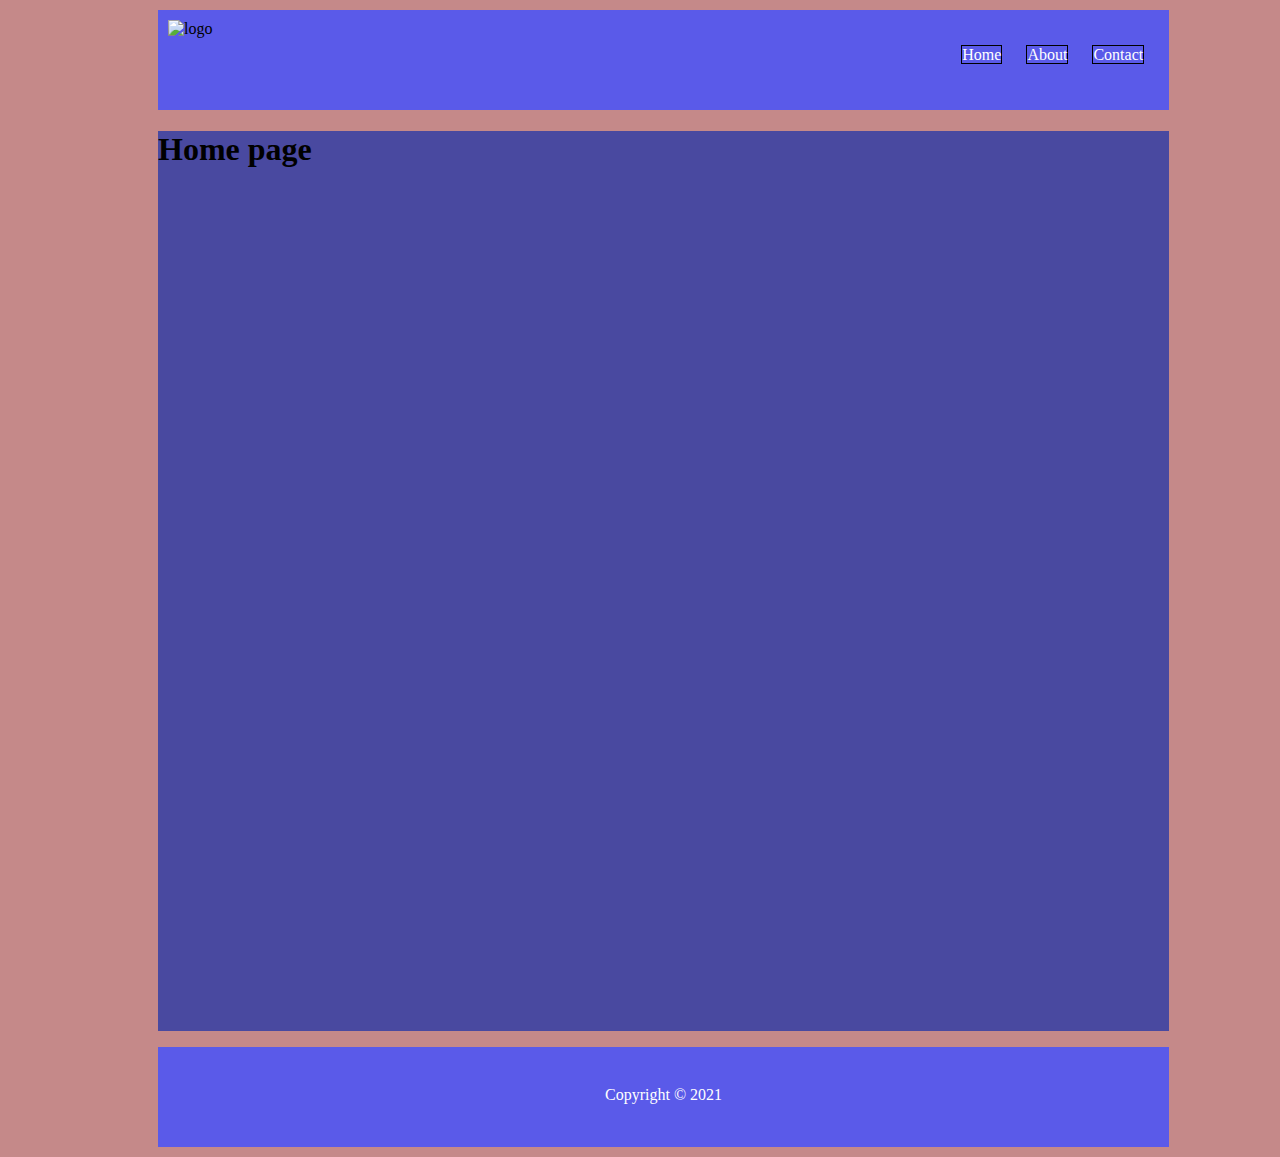
==== index.html @ 3ce5bfbe "initial" ====
<!DOCTYPE html>
<html lang="en">
<head>
    <meta charset="UTF-8">
    <meta http-equiv="X-UA-Compatible" content="IE=edge">
    <meta name="viewport" content="width=device-width, initial-scale=1.0">
    <title>Task#2</title>
    <link rel="stylesheet" href="style.css">
</head>
<body>
    <!--header-->
    <section class="header">
        <div class="logo">
            <img src="img/logo.png" alt="logo">
        </div>

        <div class="nav">
            <ul>
                <li><a href="index.html">Home</a></li>
                <li><a href="about.html">About</a></li>
                <li><a href="contact.html">Contact</a></li>
            </ul>
        </div>
    </section>
    <!--header End-->
    
    <!--Main-->
    <div class="main">
        <h1>Home page</h1>
    </div>
    <!--Main End-->

    <!--Footer-->
    <section class="footer">
        <p>
            Copyright &copy; 2021
        </p>
    </section>
    <!--Footer End-->
    
</body>
</html>
---- style.css ----
html{
    box-sizing: border-box;
}
body{
    background-color: rgb(197, 137, 137);
}

.header, .main, .footer{
    margin: 10px 150px;
    width: 80%;
}
/* Header */
.header{
    height: 100px;
    background-color: rgb(90, 90, 233);
    margin: 10px 150px;
    overflow: hidden;
    
}

.logo img{
    height: 80px;
    width: 150px;
    margin: 10px;
    float: left;
}

.nav {
    float: right;
    margin: 20px;
}

.nav ul li{
    list-style: none;
    display: inline;
    margin-right: 20px;
}

.nav ul li:last-child{
    margin-right: 5px;
}

.nav ul li a{
    text-decoration: none;
    color: #fff;
    border: 1px solid black;
}


.nav ul li a:hover{
    background-color:#fff;
    color: black;
}
/* Header END */
.main{
    background-color: rgb(73, 73, 160);
    height: 100vh;
}

.footer{
    height: 100px;
    background-color: rgb(90, 90, 233);   
    
}

.footer p{
    color: #fff;
    text-align: center;
    line-height: 6em;
}
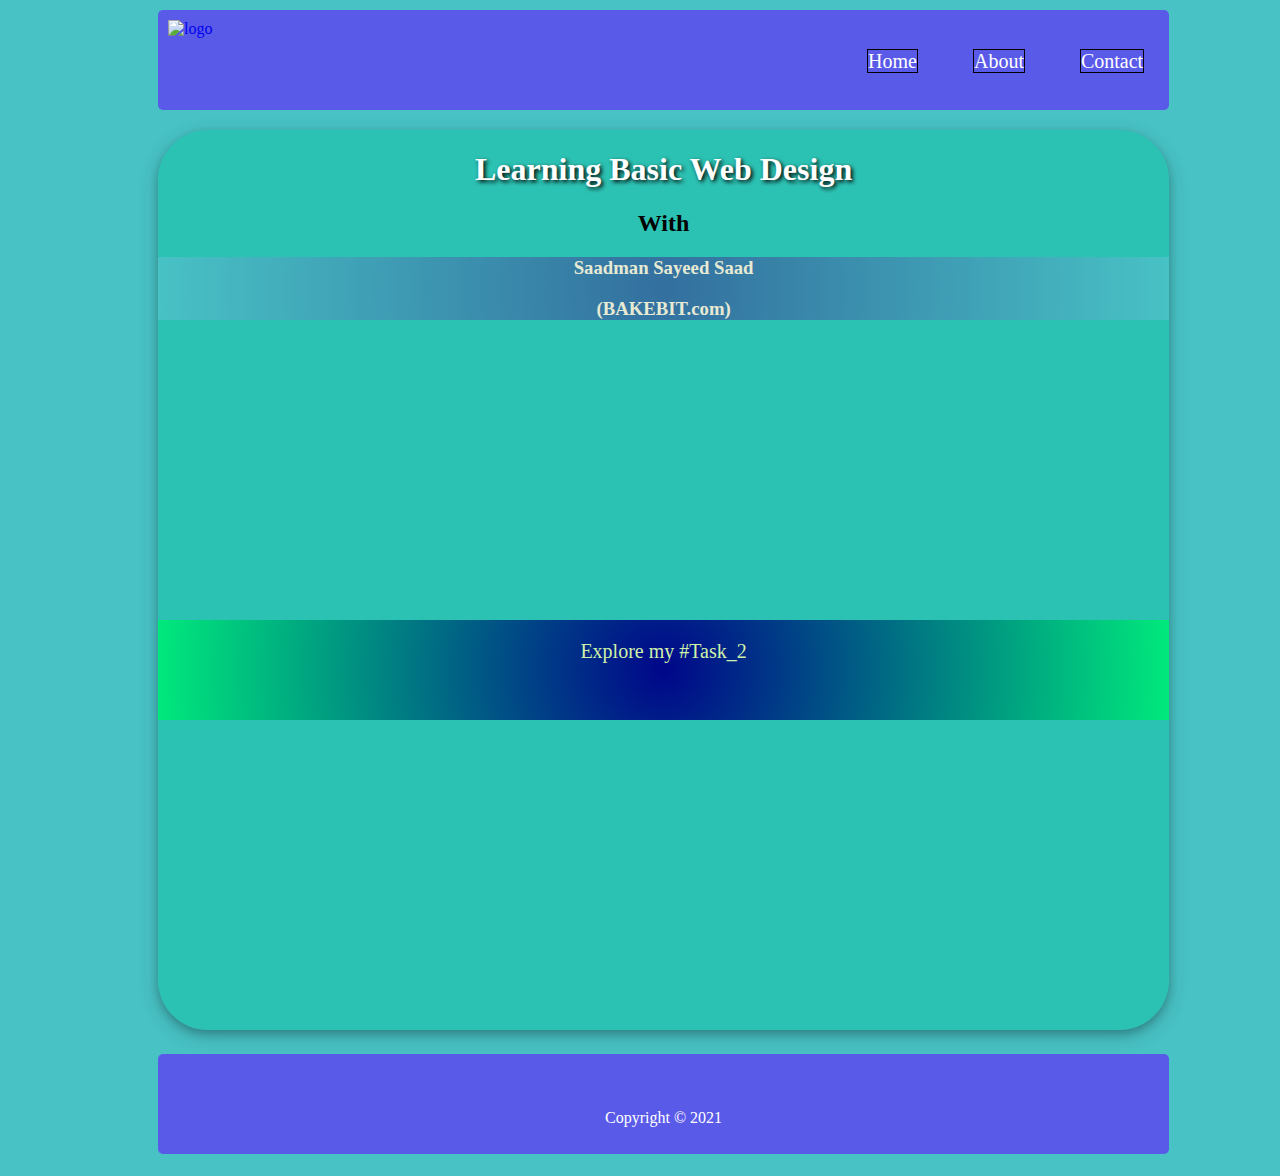
==== commit 4bffc607: "Update index.html" ====
--- a/index.html
+++ b/index.html
@@ -4,19 +4,21 @@
     <meta charset="UTF-8">
     <meta http-equiv="X-UA-Compatible" content="IE=edge">
     <meta name="viewport" content="width=device-width, initial-scale=1.0">
-    <title>Task#2</title>
+    <title>learning-with-bakebit</title>
     <link rel="stylesheet" href="style.css">
 </head>
 <body>
     <!--header-->
     <section class="header">
         <div class="logo">
-            <img src="img/logo.png" alt="logo">
+            <a href="index.html">
+                <img src="img/logo.png" alt="logo">
+            </a>
         </div>
 
         <div class="nav">
             <ul>
-                <li><a href="index.html">Home</a></li>
+                <li><a href="home.html">Home</a></li>
                 <li><a href="about.html">About</a></li>
                 <li><a href="contact.html">Contact</a></li>
             </ul>
@@ -26,7 +28,18 @@
     
     <!--Main-->
     <div class="main">
-        <h1>Home page</h1>
+        <h1> Learning Basic Web Design </h1>
+        <h2> With</h2>
+        <h3>  Saadman Sayeed Saad <p>(BAKEBIT.com)</p> </h3>
+        
+
+        <div class="hw">
+            <a href="home.html">
+                <p>
+                    Explore my #Task_2
+                </p>
+            </a>
+        </div>
     </div>
     <!--Main End-->
 
@@ -39,4 +52,4 @@
     <!--Footer End-->
     
 </body>
-</html>+</html>
--- a/style.css
+++ b/style.css
@@ -2,12 +2,14 @@
     box-sizing: border-box;
 }
 body{
-    background-color: rgb(197, 137, 137);
+    background-color: #48C2C5;
+    
 }
 
 .header, .main, .footer{
     margin: 10px 150px;
     width: 80%;
+    border-radius: 5px;
 }
 /* Header */
 .header{
@@ -28,12 +30,13 @@
 .nav {
     float: right;
     margin: 20px;
+    font-size: 20px;
 }
 
 .nav ul li{
     list-style: none;
     display: inline;
-    margin-right: 20px;
+    margin-right: 50px;
 }
 
 .nav ul li:last-child{
@@ -50,21 +53,140 @@
 .nav ul li a:hover{
     background-color:#fff;
     color: black;
+    transition: .5s;
 }
 /* Header END */
+
+/* Main */
+
 .main{
-    background-color: rgb(73, 73, 160);
+    background-color: #09C19E70;
     height: 100vh;
+    display: inline-block;
+    text-align: center;
+    border-radius: 50px ;
+    overflow:auto;
+    box-shadow: 0 4px 8px 0 rgba(0, 0, 0, 0.2), 0 6px 20px 0 rgba(0, 0, 0, 0.19);
 }
+.main h1{
+    color: #fff;
+    text-shadow: 2px 2px 4px #000000;
+}
+.main h3{
+    color: #E7EAD3;
+    background-image: radial-gradient(circle,#336F9F,#48C2C5);
+}
+.main_child1, .main_child2, .main_child3, .main_child4{
+    margin-top: 100px;
+    margin-left: 50px;
+    border-radius: 30px;
+}
+
+.main_child1{
+    width: 400px;
+    height: 500px;
+    background-color: #FFCC69;
+    float: left;   
+    display: inline;
+    
+}
+.nested_child1{
+    height: 300px;
+    width: 400px;
+    background-color: #21A7EF;
+    margin-top: 50px;
+    
+}
+.main_child2{
+    background-color: #E18288;
+    width: 400px;
+    height: 500px;
+    border: 1px solid #5A5AE9;
+    float: left;
+}
+.main_child3{
+    background-color: #79DB90;
+    width: 400px;
+    height: 500px;
+    border: 1px solid #fff;
+    float: left;
+}
+.main_child4{
+    width: 80%;
+    height: 150px;    
+    border: 1px solid #FFCC69;
+    background-color: #7676cf;
+    float: left;
+    margin-left: 100px;
+    margin-top: 50px;
+    color: #fff;
+}
+
+/* Main END */
+
+/* hw */
+.hw{
+    background-color: #336F9F;
+    height: 100px;
+    width: 100%;
+    margin-top: 300px;
+    background-image: radial-gradient(circle,#00068A,#00E97C);
+}
+.hw a{
+    color: #CFF2AA;
+    text-decoration: none;
+    text-align: left;
+    font-size: 20px;
+    display: inline-block;
+}
+
+.hw a:hover{
+    color: #FACE39;
+    background-color: #2F377A;
+    transition: .5s;
+}
+/* hw END */
+
+/* about */
+.about{
+    width: 90%;
+    height: 250px;
+    border-radius: 9px;
+    margin-left: 5%;
+    margin-top: 100px;
+    overflow: auto;
+    background-image: linear-gradient(to bottom right, #21D2FF,#A236FF);
+    box-shadow: 10px 10px 5px #2c756c;
+}
+/* about END */
+
+/* contact */
+.contact{
+    height: 300px;
+    width: 90%;
+    background-color: #225D78;
+    /* box-shadow: 10px 10px 5px rgb(117, 112, 112); */
+    box-shadow: 0 4px 8px 0 rgba(0, 0, 0, 0.2), 0 6px 20px 0 rgba(0, 0, 0, 0.19);
+    border-radius: 10px;
+    margin-left: 5%;
+    margin-top: 50px;
+    overflow: auto;
+    color: #D3ECF2;
+}
+/* contact END */
+
+/* Footer */
 
 .footer{
     height: 100px;
     background-color: rgb(90, 90, 233);   
-    
+    display: inline-block;
+    overflow: hidden;
 }
 
 .footer p{
     color: #fff;
     text-align: center;
     line-height: 6em;
-}+}
+/* Footer END */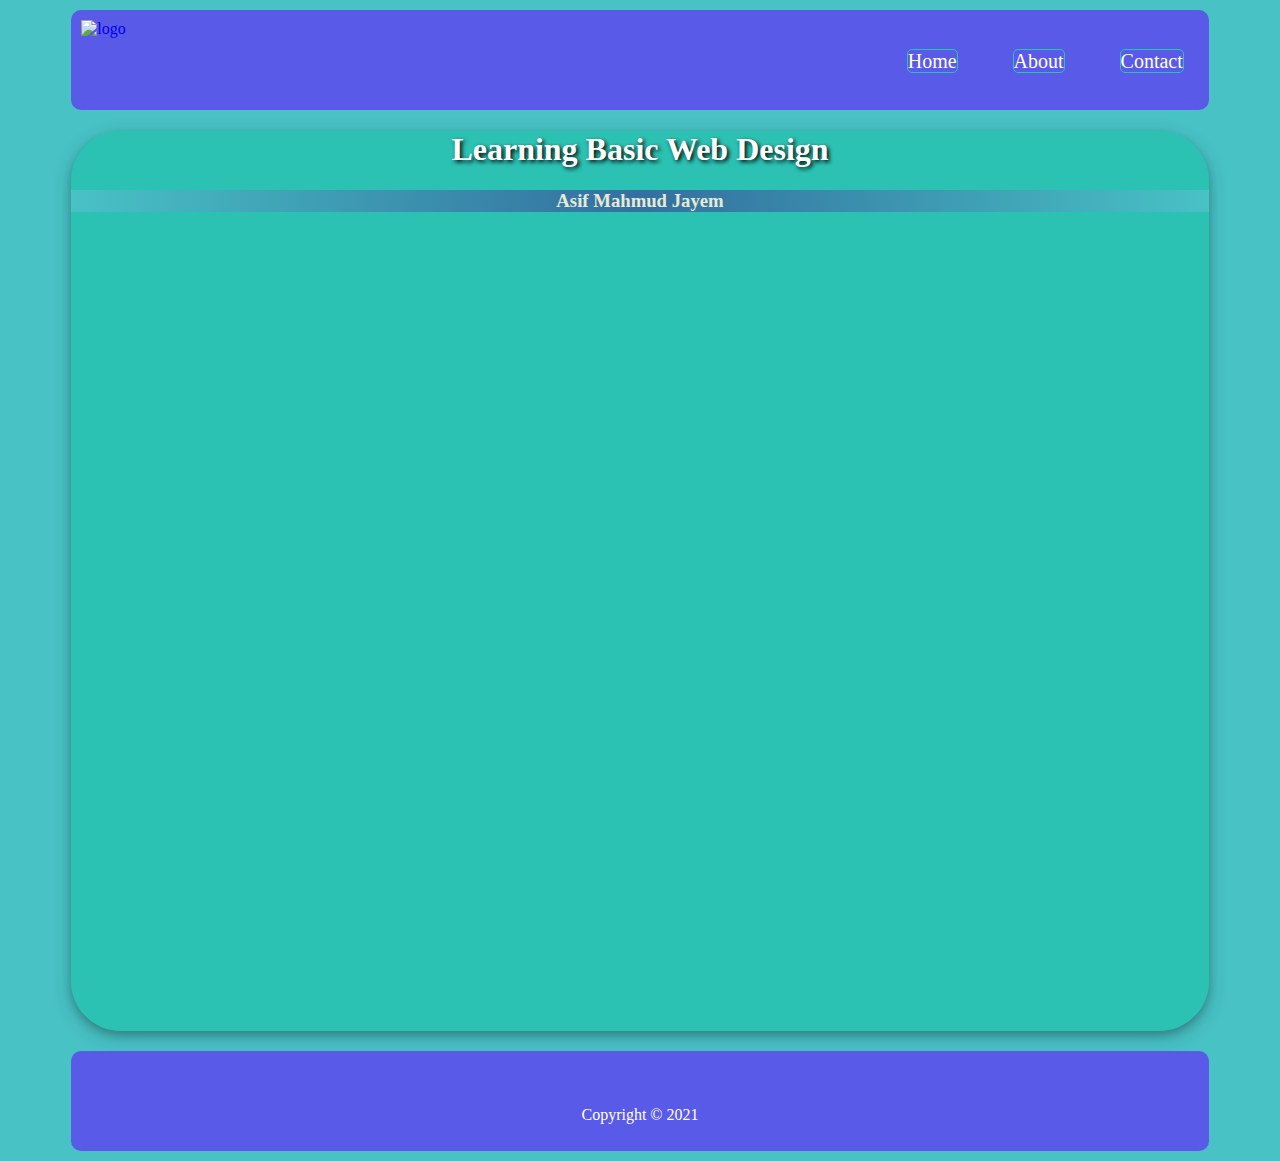
==== commit bc636830: "task_3" ====
--- a/index.html
+++ b/index.html
@@ -4,7 +4,7 @@
     <meta charset="UTF-8">
     <meta http-equiv="X-UA-Compatible" content="IE=edge">
     <meta name="viewport" content="width=device-width, initial-scale=1.0">
-    <title>learning-with-bakebit</title>
+    <title>Index</title>
     <link rel="stylesheet" href="style.css">
 </head>
 <body>
@@ -29,17 +29,14 @@
     <!--Main-->
     <div class="main">
         <h1> Learning Basic Web Design </h1>
-        <h2> With</h2>
-        <h3>  Saadman Sayeed Saad <p>(BAKEBIT.com)</p> </h3>
+        
+        <h3>  Asif Mahmud Jayem </h3>
         
 
-        <div class="hw">
-            <a href="home.html">
-                <p>
-                    Explore my #Task_2
-                </p>
-            </a>
-        </div>
+        <!-- <div class="hw">
+            
+                
+        </div> -->
     </div>
     <!--Main End-->
 
@@ -52,4 +49,4 @@
     <!--Footer End-->
     
 </body>
-</html>
+</html>--- a/style.css
+++ b/style.css
@@ -1,3 +1,7 @@
+@import url('https://fonts.googleapis.com/css2?family=Dancing+Script:wght@500&display=swap');
+
+@import url('https://fonts.googleapis.com/css2?family=Fascinate&display=swap');
+
 html{
     box-sizing: border-box;
 }
@@ -6,18 +10,21 @@
     
 }
 
-.header, .main, .footer{
-    margin: 10px 150px;
-    width: 80%;
-    border-radius: 5px;
+.common{
+    background-color: #09C19E70;
+    display: inline-block;
+    border-radius: 50px ;
+    overflow:auto;
+    box-shadow: 0 4px 8px 0 rgba(0, 0, 0, 0.2), 0 6px 20px 0 rgba(0, 0, 0, 0.19);
 }
 /* Header */
 .header{
     height: 100px;
     background-color: rgb(90, 90, 233);
-    margin: 10px 150px;
+    margin: 10px auto;
     overflow: hidden;
-    
+    width: 90%;
+    border-radius: 10px;
 }
 
 .logo img{
@@ -46,7 +53,8 @@
 .nav ul li a{
     text-decoration: none;
     color: #fff;
-    border: 1px solid black;
+    border: 1px solid #2CC2B3;
+    border-radius: 5px;
 }
 
 
@@ -58,120 +66,274 @@
 /* Header END */
 
 /* Main */
-
+/* 
 .main{
     background-color: #09C19E70;
+    display: inline-block;
+    border-radius: 50px ;
+    box-shadow: 0 4px 8px 0 rgba(0, 0, 0, 0.2), 0 6px 20px 0 rgba(0, 0, 0, 0.19);
+} */
+.main{
+    width: 90%;
     height: 100vh;
-    display: inline-block;
-    text-align: center;
-    border-radius: 50px ;
-    overflow:auto;
+    margin: 20px auto;
+    background-color: #09C19E70;
+    border-radius: 50px ;
+    box-shadow: 0 4px 8px 0 rgba(0, 0, 0, 0.2), 0 6px 20px 0 rgba(0, 0, 0, 0.19);
+}
+.main_area{
+    width: 90%;
+    height: 90vh;
+    margin: 20px auto;
+    background-color: #09C19E70;
+    border-radius: 50px ;
     box-shadow: 0 4px 8px 0 rgba(0, 0, 0, 0.2), 0 6px 20px 0 rgba(0, 0, 0, 0.19);
 }
 .main h1{
     color: #fff;
     text-shadow: 2px 2px 4px #000000;
+    text-align: center;
 }
 .main h3{
     color: #E7EAD3;
     background-image: radial-gradient(circle,#336F9F,#48C2C5);
+    text-align: center;
 }
 .main_child1, .main_child2, .main_child3, .main_child4{
-    margin-top: 100px;
-    margin-left: 50px;
     border-radius: 30px;
+    text-align: center;
+    color: #13135f;
+    float: left;
+    margin: 20px ;
 }
 
 .main_child1{
     width: 400px;
     height: 500px;
     background-color: #FFCC69;
-    float: left;   
-    display: inline;
-    
 }
 .nested_child1{
     height: 300px;
-    width: 400px;
+    width: 350px;
     background-color: #21A7EF;
-    margin-top: 50px;
-    
+    margin: 20px auto;
 }
 .main_child2{
     background-color: #E18288;
     width: 400px;
     height: 500px;
     border: 1px solid #5A5AE9;
-    float: left;
 }
 .main_child3{
     background-color: #79DB90;
     width: 400px;
     height: 500px;
-    border: 1px solid #fff;
-    float: left;
+    border: 1px solid #5A5AE9;
 }
 .main_child4{
     width: 80%;
     height: 150px;    
     border: 1px solid #FFCC69;
     background-color: #7676cf;
-    float: left;
-    margin-left: 100px;
-    margin-top: 50px;
     color: #fff;
 }
 
 /* Main END */
 
-/* hw */
-.hw{
-    background-color: #336F9F;
-    height: 100px;
+/* about */
+
+.about{
+    height: 100vh;
+    width: 90%;
+    background-color: #09C19E70;
+    margin: 20px auto;
+    border-radius: 50px ;
+    box-shadow: 0 4px 8px 0 rgba(0, 0, 0, 0.2), 0 6px 20px 0 rgba(0, 0, 0, 0.19);
+}
+.about_area{
+    height: 80vh;
+    width: 90%;
+    border-radius: 10px;
+    box-shadow: 5px 10px 5px #2c756c;
+    margin: 30px auto;
+    background-color: rgb(10, 158, 158);
+    padding: 10px;
+}
+.about_image_area{
+    height: 300px;
+    width: 300px;
+    position: relative;
+    overflow: hidden;
+    margin: 15px auto;
+    border-radius: 50%;
+    border-style: circle;
+    border: 5px dotted #FFFF00;
+}
+.about_area img{
+    height: 100%;
     width: 100%;
-    margin-top: 300px;
-    background-image: radial-gradient(circle,#00068A,#00E97C);
-}
-.hw a{
-    color: #CFF2AA;
-    text-decoration: none;
-    text-align: left;
+    position: absolute;
+}
+.about_image_area::after{
+    color: #21A596;    
+    text-align: center;
+    content: "Watch me";
+    font-size: 30px;
+    height: 100%;
+    width: 100%;
+    position: absolute;
+    background-color: #5A5AE950;
+    transition: margin-top 2s, margin-left 2s;
+}
+.about_image_area:hover::after{
+    /* opacity:0; */
+    margin-top: 100%;
+    margin-left: 100%;
+}
+
+.about_h4{
+    font-family: 'Fascinate', cursive;
+    color: #FFFF00;
+    text-align: center;
+    width: 30%;
+    margin: 15px auto;
     font-size: 20px;
-    display: inline-block;
-}
-
-.hw a:hover{
-    color: #FACE39;
-    background-color: #2F377A;
-    transition: .5s;
-}
-/* hw END */
-
-/* about */
-.about{
-    width: 90%;
-    height: 250px;
-    border-radius: 9px;
-    margin-left: 5%;
-    margin-top: 100px;
-    overflow: auto;
-    background-image: linear-gradient(to bottom right, #21D2FF,#A236FF);
-    box-shadow: 10px 10px 5px #2c756c;
+}
+
+.about_p{
+    text-align: center;
+    width: 30%;
+    margin: 15px auto;
+    font-family: 'Dancing Script', cursive;
+    font-size: 20px;
+    color: white;    
+}
+.about h1{
+    color: #FFFF00;
+    text-shadow: 6px 5px 9px rgb(0, 0, 0);
+    text-align: center;
+}
+
+.button input[type="submit"]{
+    background-color: yellow;
+    color: #000;
+}
+.button{
+    text-align: center;
+    background-color: #012245;
+    border-radius: 10px;
+}
+
+.about_table{
+    margin: 20px auto;
+    width: 60%;
+    text-align: center;
+    border-collapse: collapse;
+    color: #fff;
+}
+
+.about_area td{
+    border: 1px solid #FFDE00;
+    
+}
+.about_table tr:first-child{
+    background-color: #01C0A7;
+    color: #000;
+    
+}
+.about_table tr:nth-child(2n+1):not(:first-child){
+    background-color: #05BF00;
+    color: #000;
 }
 /* about END */
 
 /* contact */
+
 .contact{
-    height: 300px;
-    width: 90%;
-    background-color: #225D78;
-    /* box-shadow: 10px 10px 5px rgb(117, 112, 112); */
-    box-shadow: 0 4px 8px 0 rgba(0, 0, 0, 0.2), 0 6px 20px 0 rgba(0, 0, 0, 0.19);
-    border-radius: 10px;
+    width: 90%;
+    background-color: #09C19E70;
+    box-shadow: 0 4px 8px 0 rgba(0, 0, 0, 0.2), 0 6px 20px 0 rgba(0, 0, 0, 0.19);
+    border-radius: 50px;
     margin-left: 5%;
     margin-top: 50px;
+    margin-bottom: 90px;
     overflow: auto;
     color: #D3ECF2;
+    text-align: center;
+    
+}
+.contact h1{
+    color: #fff;
+    text-shadow: 2px 2px 4px #000000;
+    text-align: center;
+}
+.form_table{
+    margin: 20px auto;
+    border: 1px solid #48C2C570;
+    padding: 50px;
+    font-size: 25px;
+    background-color:#237faa;
+    box-shadow: 0 4px 8px 0 rgba(0, 0, 0, 0.2), 0 6px 20px 0 rgba(0, 0, 0, 0.19);
+  
+}
+.social{
+    color: #fff;
+}
+.form_table td{
+    padding: 20px 0px 10px 50px;
+    text-align: left;
+}
+
+.twitter:hover{
+    color: #4EB8ED;
+    border: 1px solid ;
+    border-radius: 20px;
+    background-color: #fff;
+}
+.facebook:hover{
+    color: #526FA4;
+    border: 1px solid ;
+    border-radius: 20px;
+    background-color: #fff;
+}
+.linkedin:hover{
+    color: #3C86AD;
+    border: 1px solid ;
+    border-radius: 20px;
+    background-color: #fff;
+}
+.youtube:hover{
+    color: #BB413F;
+    background-color: #fff;
+    border: 1px solid ;
+    border-radius: 20px;
+}
+input{
+    border-width: 2px;
+    border: 1px solid #48C2C5;
+}
+input[type="submit"]{
+    text-align: center;
+    margin: 10px auto;
+    background-color: #7676CF;
+    color: #fff;
+    height: 50px;
+    width: 150px;
+    border-radius: 10px;
+    border: 1px solid #2CC2B3;
+    cursor: pointer;
+}
+input[type="submit"]:hover{
+    background-color: #48C2C5;
+    transition: .5s;
+    border: 1px solid #5A5AE9;
+}
+
+.map iframe{
+    margin: 20px auto;
+    height: 500px;
+    width: 90%;
+    border-radius: 30px;
 }
 /* contact END */
 
@@ -179,9 +341,11 @@
 
 .footer{
     height: 100px;
-    background-color: rgb(90, 90, 233);   
-    display: inline-block;
+    background-color: rgb(90, 90, 233);
+    margin: 10px auto;
     overflow: hidden;
+    width: 90%;
+    border-radius: 10px;
 }
 
 .footer p{
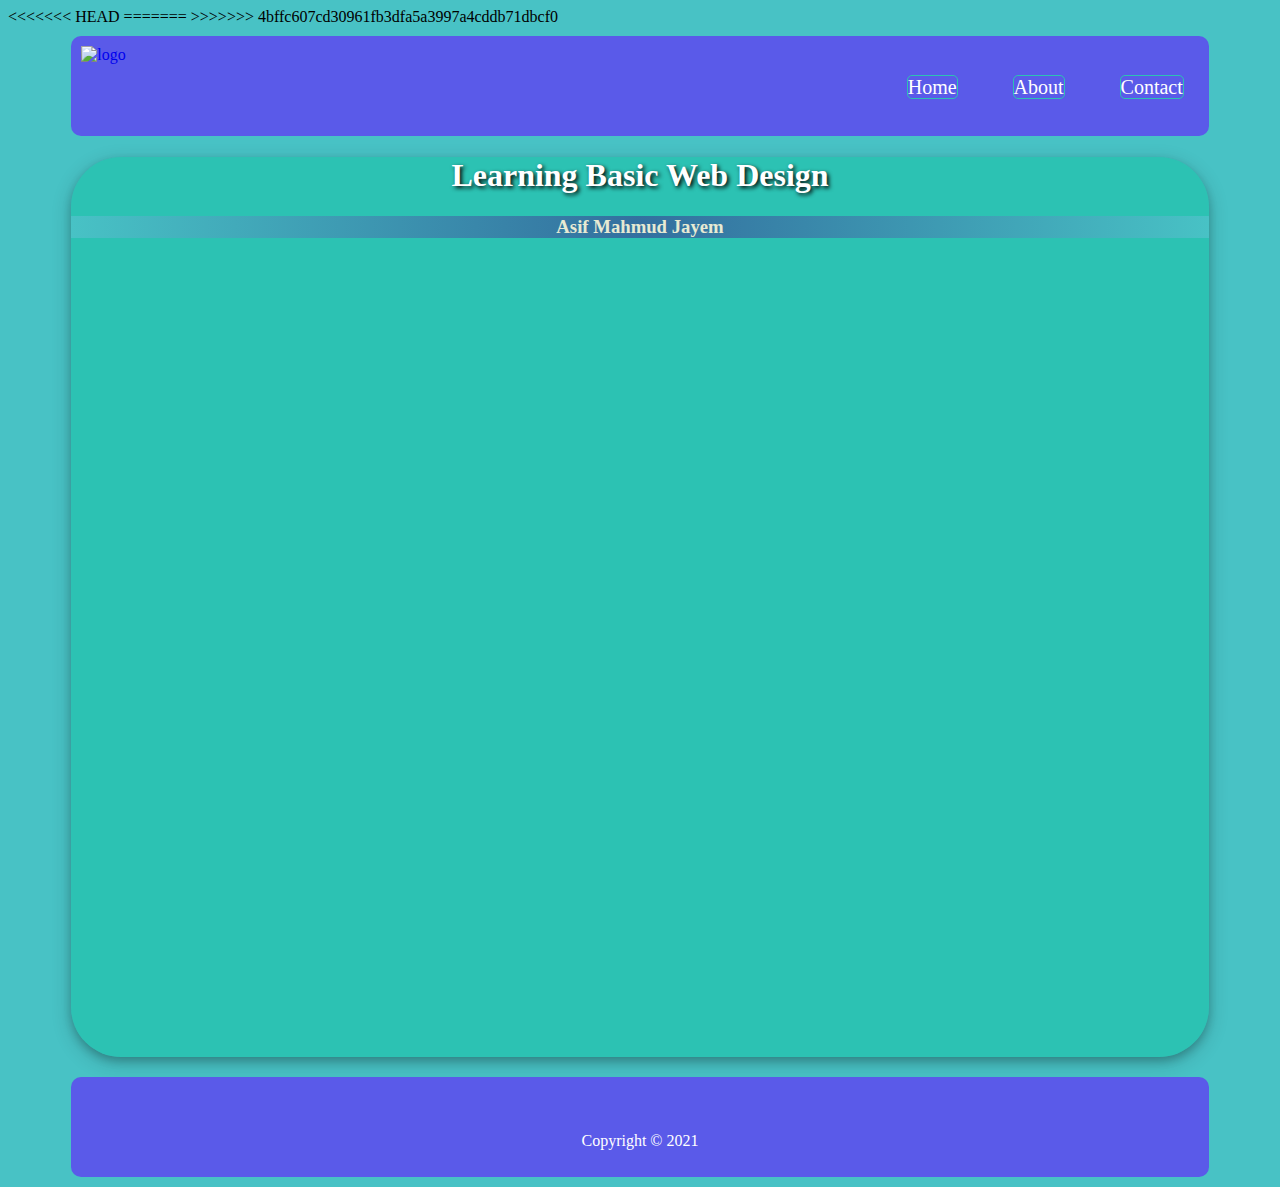
==== commit 23e43efa: "tsk_3" ====
--- a/index.html
+++ b/index.html
@@ -4,7 +4,11 @@
     <meta charset="UTF-8">
     <meta http-equiv="X-UA-Compatible" content="IE=edge">
     <meta name="viewport" content="width=device-width, initial-scale=1.0">
+<<<<<<< HEAD
     <title>Index</title>
+=======
+    <title>learning-with-bakebit</title>
+>>>>>>> 4bffc607cd30961fb3dfa5a3997a4cddb71dbcf0
     <link rel="stylesheet" href="style.css">
 </head>
 <body>
@@ -49,4 +53,4 @@
     <!--Footer End-->
     
 </body>
-</html>+</html>
